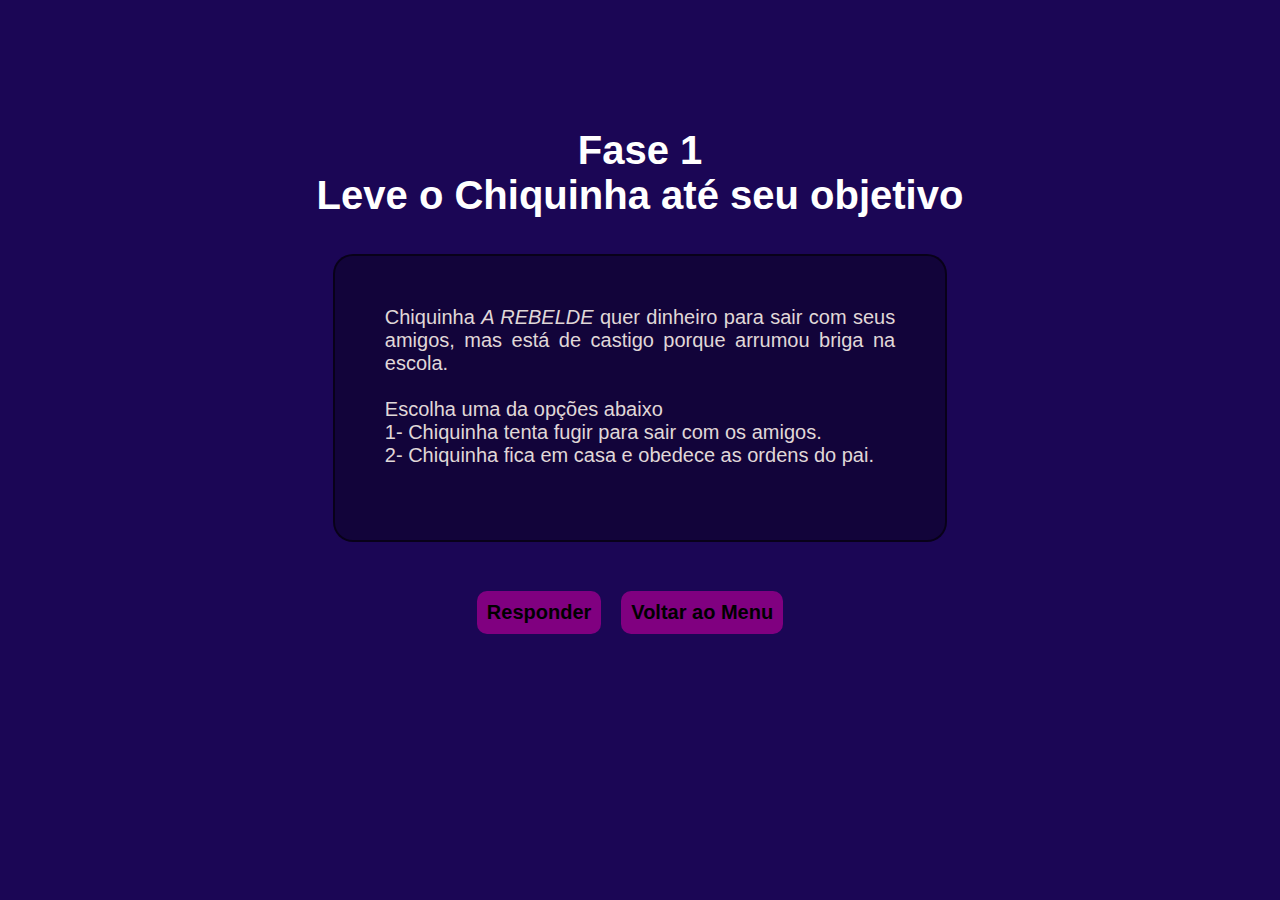
==== Chiquinha/ChiquinhaFase1.html @ 53f219e6 "aplicando a lógica nos demais" ====
<!DOCTYPE html>
<html lang="pt-br">
<head>
  <meta charset="UTF-8">
  <meta http-equiv="X-UA-Compatible" content="IE=edge">
  <meta name="viewport" content="width=device-width, initial-scale=1.0">
  <link rel="stylesheet" href="Chiquinha.css">
  <title>Chiquinha | Fase 1 </title>
</head>
<body>
  <div class="text">
    <h1>Fase 1 
      <p>Leve o Chiquinha até seu objetivo</p>
    </h1>
  </div>
  <div class="container">
    <div class="card">
      <p>Chiquinha <i>A REBELDE</i> quer dinheiro para sair com seus amigos, mas está de castigo porque arrumou briga na escola. </p> <br>

      <p>Escolha uma da opções abaixo</p>
      <span>1- Chiquinha tenta fugir para sair com os amigos.</span> <br/>
      <span>2- Chiquinha fica em casa e obedece as ordens do pai.</span>
    </div>
  </div>

  <div class="button" >
    <button onclick="Responder()">Responder</button>
    <button onclick="Voltar()"> Voltar ao Menu</button>
  </div>

  <script src="Chiquinha.js"></script>
</body>
</html>
---- Chiquinha/Chiquinha.css ----
* {
  margin: 0;
  padding: 0;
  box-sizing: border-box;
}

body {
  font-family: 'Lucida Sans', 'Lucida Sans Regular', 'Lucida Grande', 'Lucida Sans Unicode', Geneva, Verdana, sans-serif;
  font-size: 20px;
  background-color: rgb(27, 6, 85);
}

.text {
  display: flex;
  justify-content: center; 
  text-align: center;
  margin-top: 10%;
  color: #fff;
}

.container {
  display: flex;
  justify-content: center; 
  align-items: center; 
  width: 100%; 
  height: 40vh;
  text-align: justify;
  color: rgb(224, 216, 216);
}

.card {
  max-width: 48%;
  height: 80%;
  background-color: #00000050;
  border: 2px solid #00000090;
  border-radius: 20px;
  text-align: justify;
  padding: 50px;
}

.button {
  display: flex;
  justify-content: center;
  align-items: center;
  margin-top: 1%;
}

.button button {
  margin-right: 20px;
  padding: 10px;
  border: none;
  border-radius: 10px;

  background-color: purple;
  font-size: 20px;
  font-weight: bold;
  cursor: pointer;
}
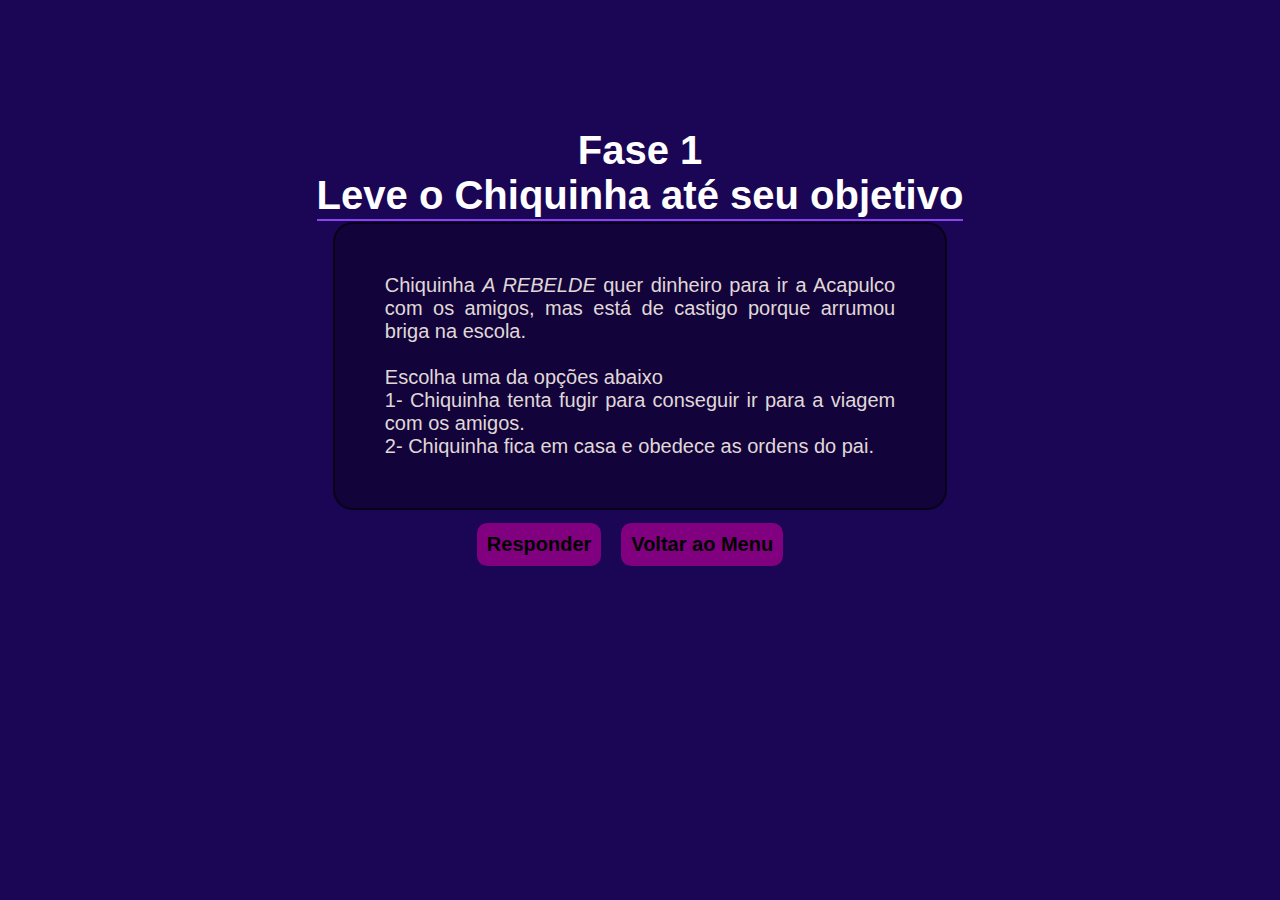
==== commit 0e633612: "Atualização geral" ====
--- a/Chiquinha/ChiquinhaFase1.html
+++ b/Chiquinha/ChiquinhaFase1.html
@@ -15,10 +15,10 @@
   </div>
   <div class="container">
     <div class="card">
-      <p>Chiquinha <i>A REBELDE</i> quer dinheiro para sair com seus amigos, mas está de castigo porque arrumou briga na escola. </p> <br>
+      <p>Chiquinha <i>A REBELDE</i> quer dinheiro para ir a Acapulco com os amigos, mas está de castigo porque arrumou briga na escola. </p> <br>
 
       <p>Escolha uma da opções abaixo</p>
-      <span>1- Chiquinha tenta fugir para sair com os amigos.</span> <br/>
+      <span>1- Chiquinha tenta fugir para conseguir ir para a viagem com os amigos.</span> <br/>
       <span>2- Chiquinha fica em casa e obedece as ordens do pai.</span>
     </div>
   </div>
--- a/Chiquinha/Chiquinha.css
+++ b/Chiquinha/Chiquinha.css
@@ -18,12 +18,21 @@
   color: #fff;
 }
 
+.text h1::after {
+  content: '';
+  width: 100%;
+  height: 2px;
+  background: #8844ee;
+  display: block;
+  margin: 1px auto;
+}
+
 .container {
   display: flex;
   justify-content: center; 
   align-items: center; 
   width: 100%; 
-  height: 40vh;
+  height: 100%;
   text-align: justify;
   color: rgb(224, 216, 216);
 }
@@ -56,3 +65,74 @@
   font-weight: bold;
   cursor: pointer;
 }
+
+@media screen and (max-width: 700px){
+
+  .text {
+    display: flex;
+    justify-content: center; 
+    text-align: center;
+    margin-top: 10%;
+    font-size: 15px;
+    color: #fff;
+  }
+
+  .container {
+    display: flex;
+    justify-content: center; 
+    align-items: center; 
+    max-width: 100%; 
+    height: 100%;
+    margin-top: 5%;
+    color: rgb(224, 216, 216);
+  }
+  
+  .card {
+    max-width: 88%;
+    height: 80%;
+    background-color: #00000050;
+    border: 2px solid #00000090;
+    border-radius: 20px;
+    text-align: justify;
+    padding: 50px;
+  }
+
+  .button button  {
+    display: flex;
+    justify-content: center;
+    align-items: center;
+    font-size: 17px;
+    margin: 5%;
+  }
+
+}
+
+@media screen and (max-width: 300px){
+  .container {
+    display: flex;
+    justify-content: center; 
+    align-items: center; 
+    max-width: 100%; 
+    height: 100%;
+    margin-top: 5%;
+    color: rgb(224, 216, 216);
+  }
+  
+  .card {
+    max-width: 94%;
+    height: 80%;
+    background-color: #00000050;
+    border: 2px solid #00000090;
+    border-radius: 20px;
+    text-align: justify;
+    padding: 20px;
+  }
+
+  .button button  {
+    display: flex;
+    justify-content: center;
+    align-items: center;
+    font-size: 16px;
+    margin: 5%;
+  }
+}